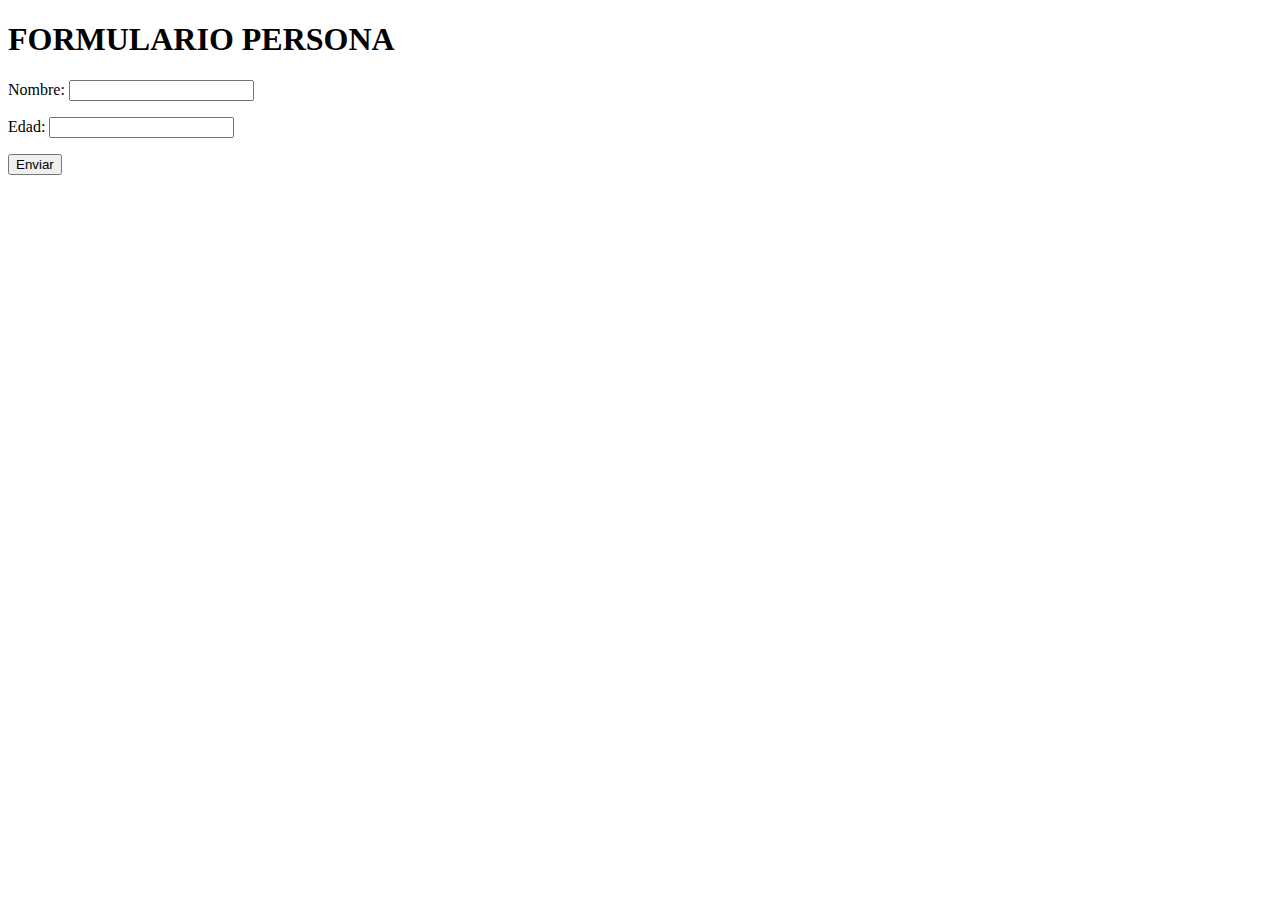
==== src/main/resources/templates/persona/formulario.html @ 913df303 "Peticiones POST" ====
<!DOCTYPE html>
<html>
<head>
<meta charset="UTF-8">
<title>Insert title here</title>
</head>
<body>
	<h1>FORMULARIO PERSONA</h1>
	<form action="#" th:action="@{/persona/reporte}"
		th:object="${persona}" method="post">
		<p>Nombre: <input type="text" th:field="*{nombre}" /></p>
		<p>Edad: <input type="number" th:field="*{edad}" /></p>
		<p><input type="submit" value="Enviar" /></p>
	</form>
</body>
</html>
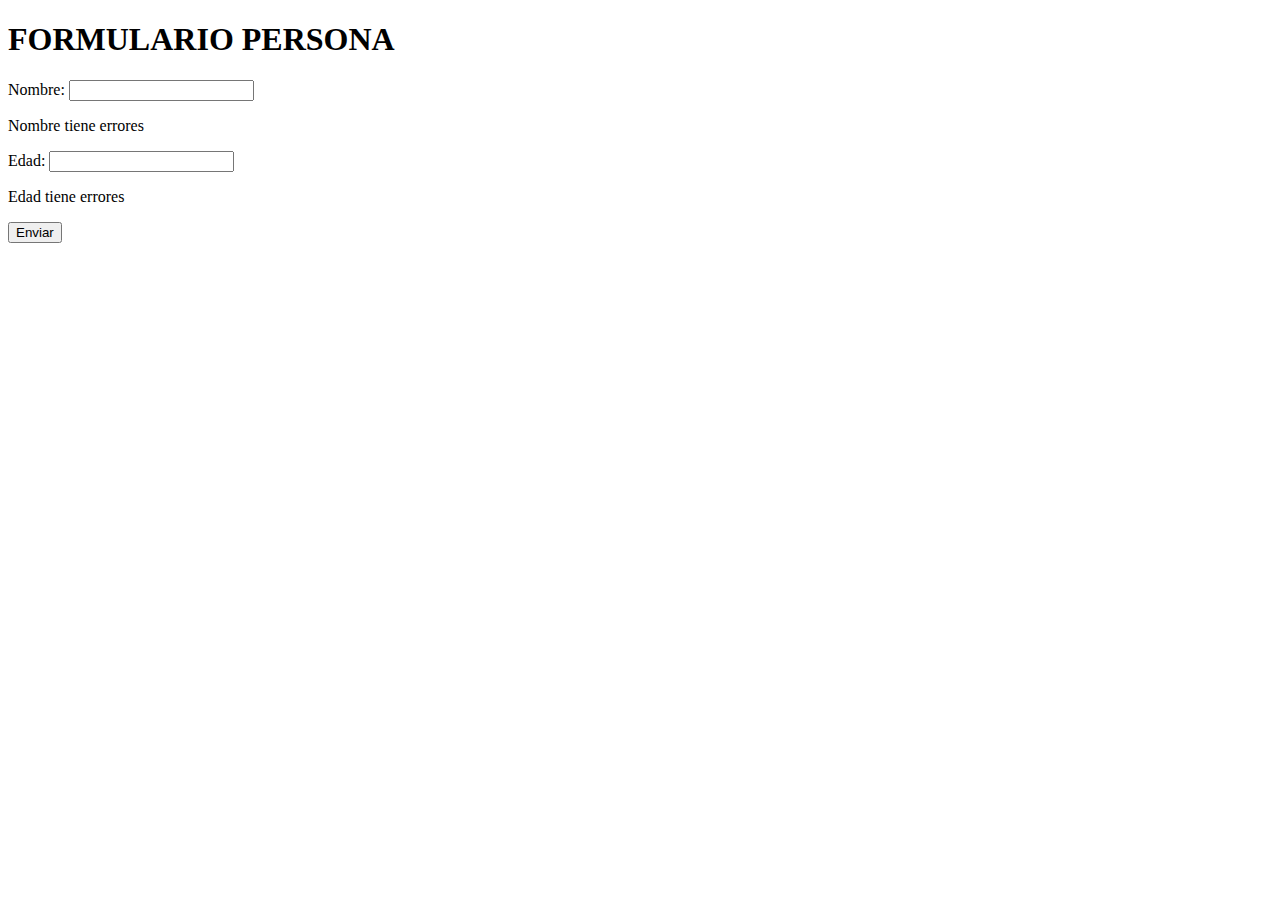
==== commit 13518d16: "Validacion de formularios" ====
--- a/src/main/resources/templates/persona/formulario.html
+++ b/src/main/resources/templates/persona/formulario.html
@@ -9,7 +9,9 @@
 	<form action="#" th:action="@{/persona/reporte}"
 		th:object="${persona}" method="post">
 		<p>Nombre: <input type="text" th:field="*{nombre}" /></p>
+		<p th:if="${#fields.hasErrors('nombre')}" th:errors="*{nombre}">Nombre tiene errores</p>
 		<p>Edad: <input type="number" th:field="*{edad}" /></p>
+		<p th:if="${#fields.hasErrors('edad')}" th:errors="*{edad}">Edad tiene errores</p>
 		<p><input type="submit" value="Enviar" /></p>
 	</form>
 </body>
